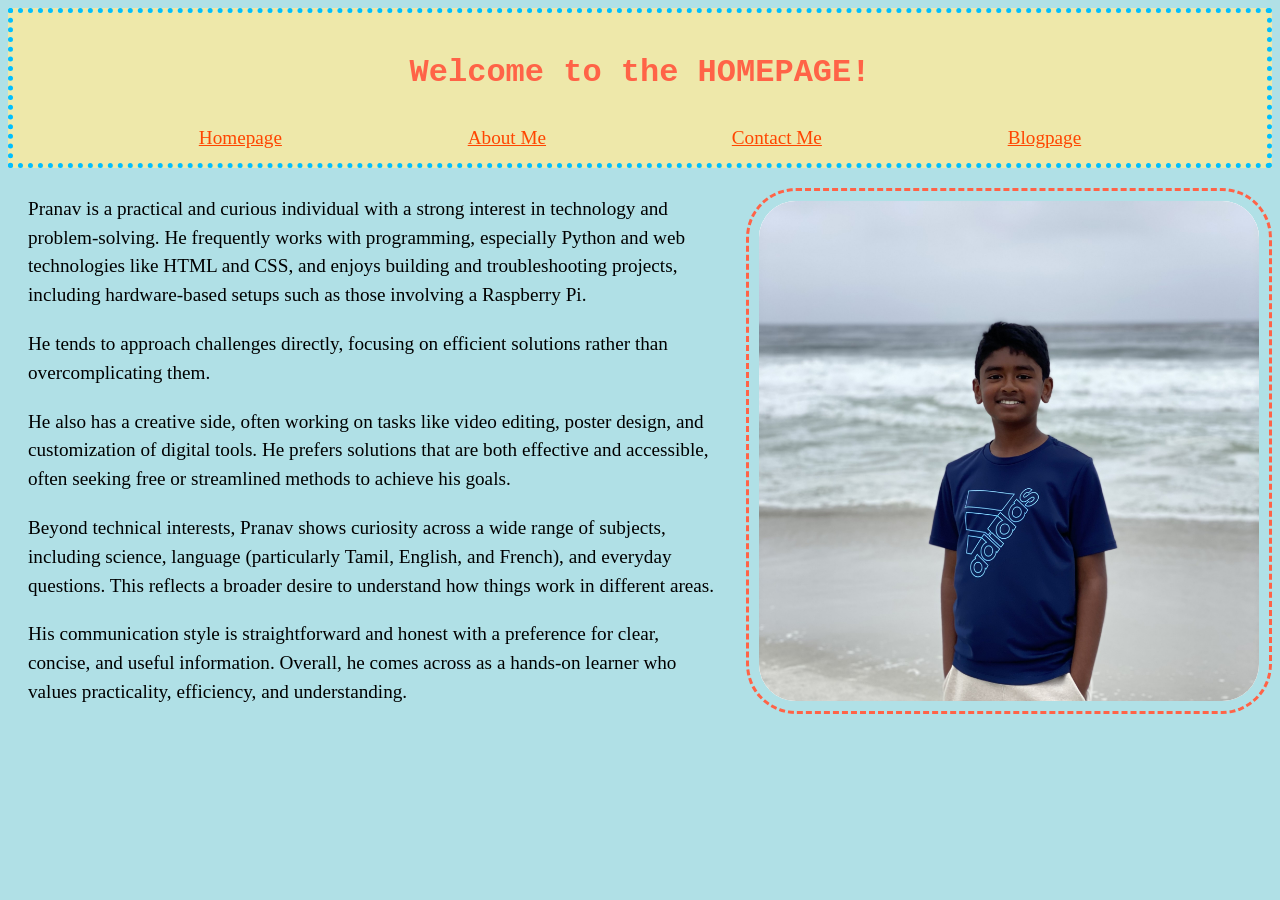
==== index.html @ d90aacef "Change of "homepage.html" to "index.html"" ====
<!DOCTYPE html>
    <html lang="en">

        <head>
            <meta charset="UTF-8"/>
            <meta name="description" content="Meet Pranav Thangakumar!"/>
            <meta name="viewport" content="width=device-width, initial-scale=1.0"/>
            <link rel="stylesheet" href="main.css"/>
            <link rel="stylesheet" href="homepage.css"/>
            <title>Homepage</title>
        </head>

        <body>
            <header>
                <h1>Welcome to the HOMEPAGE!</h1>
                <div id="links">
                    <a href="index.html">Homepage</a>
                    <a href="about-me/about-me.html">About Me</a>
                    <a href="contact-page.html">Contact Me</a>
                    <a href="blog-homepage.html">Blogpage</a>
                </div>
                
            </header>
            <div class="introduction">
                <div class="text">
                    <p>Pranav is a practical and curious individual with a strong interest in technology and problem-solving. He frequently works with programming, especially Python and web technologies like HTML and CSS, and enjoys building and troubleshooting projects, including hardware-based setups such as those involving a Raspberry Pi.</p>
                        
                    <p>He tends to approach challenges directly, focusing on efficient solutions rather than overcomplicating them. </p>

                    <p>He also has a creative side, often working on tasks like video editing, poster design, and customization of digital tools. He prefers solutions that are both effective and accessible, often seeking free or streamlined methods to achieve his goals.</p>

                    <p>Beyond technical interests, Pranav shows curiosity across a wide range of subjects, including science, language (particularly Tamil, English, and French), and everyday questions. This reflects a broader desire to understand how things work in different areas.</p>

                    <p>His communication style is straightforward and honest with a preference for clear, concise, and useful information. Overall, he comes across as a hands-on learner who values practicality, efficiency, and understanding.</p>

                </div>
                
                <img src="images/profile_pic.svg" alt="profile_pic"/>
            </div>

        </body>

    </html>
---- main.css ----
body {
  background-color: powderblue;
  max-width: auto;
  margin: 5 auto;
}

p, li {
  font-size: larger;
}

li {
  color: darkblue;
}

h2{
    border-bottom: 5px dotted deepskyblue;
}

p{
  line-height: 1.5;
}

/*header*/

header {
  background-color: palegoldenrod;
  border: 5px dotted deepskyblue;
  max-width: auto;
}

header div {
  display: flex;
  height: 50px;
  width: auto;
  justify-content: space-evenly;
  align-items: center;
  padding-top: 0px;
}

header a {
  font-size: larger;
}

header h1 {
  color: tomato;
  font-family: 'Courier New', Courier, monospace;
  text-align: center;
  padding-top: 20px;
}

a:link {
  color: orangered;
}

a:hover {
  transform: scale(1.1);
  color:darkblue;
}

a:active {
  color: darkblue;
}

a:visited {
  color: orangered;
}


.left-align{
  text-align: left;
}

.center-align{
  text-align: center;
}

.cell{
  border: black solid 2px;
  padding: 4px, 8px;
  width: 75px;
}

th, td{
  text-align: center;
}

/* Flexbox code */

.flex-default{
    display: flex;
    padding-top: 25px;
    gap: 0;
}

.flex-default-text{
    display: flex;
    flex-direction: column;
    flex-shrink: 0;
    max-width: 900px;
}

/* tti - Text to img in direction of screen */

.tti-img{
    display: flex;
    flex-direction: column;
    padding-left: 30px;
    align-items: center;
    margin-left: auto;
    padding-right: 100px;
    gap: 15px;
}

/* itt - img to text in direction of screen */

.itt-img{
    display: flex;
    flex-direction: column;
    padding-right: 30px;
    align-items: center;
    margin-right: auto;
    padding-left: 100px;
    gap: 15px;
}
---- homepage.css ----
.introduction {
    display: flex;
    padding-top: 20px;
    align-items: center;
}

.introduction img{
    padding: 10px;
    border-radius: 50px;
    border: dashed tomato; 
}

.introduction img:hover{
    animation: grow ease 3s;
}


.introduction p {
    padding: 20px;
}

.text {
    display: flex;
    flex-direction: column;
    gap: 20px;
    padding-left: 20px;
    padding-right: 20px;
}

.text p{
    margin: 0;
    padding: 0;
}

@keyframes grow {
    50%{
        transform: scale(1.1);
        padding: 0px;
        margin: 10px;
        margin-left: 17.5px
    }

    100%{
        transform: scale(1);
        padding: 10px;
        margin: 0px;
    }
}
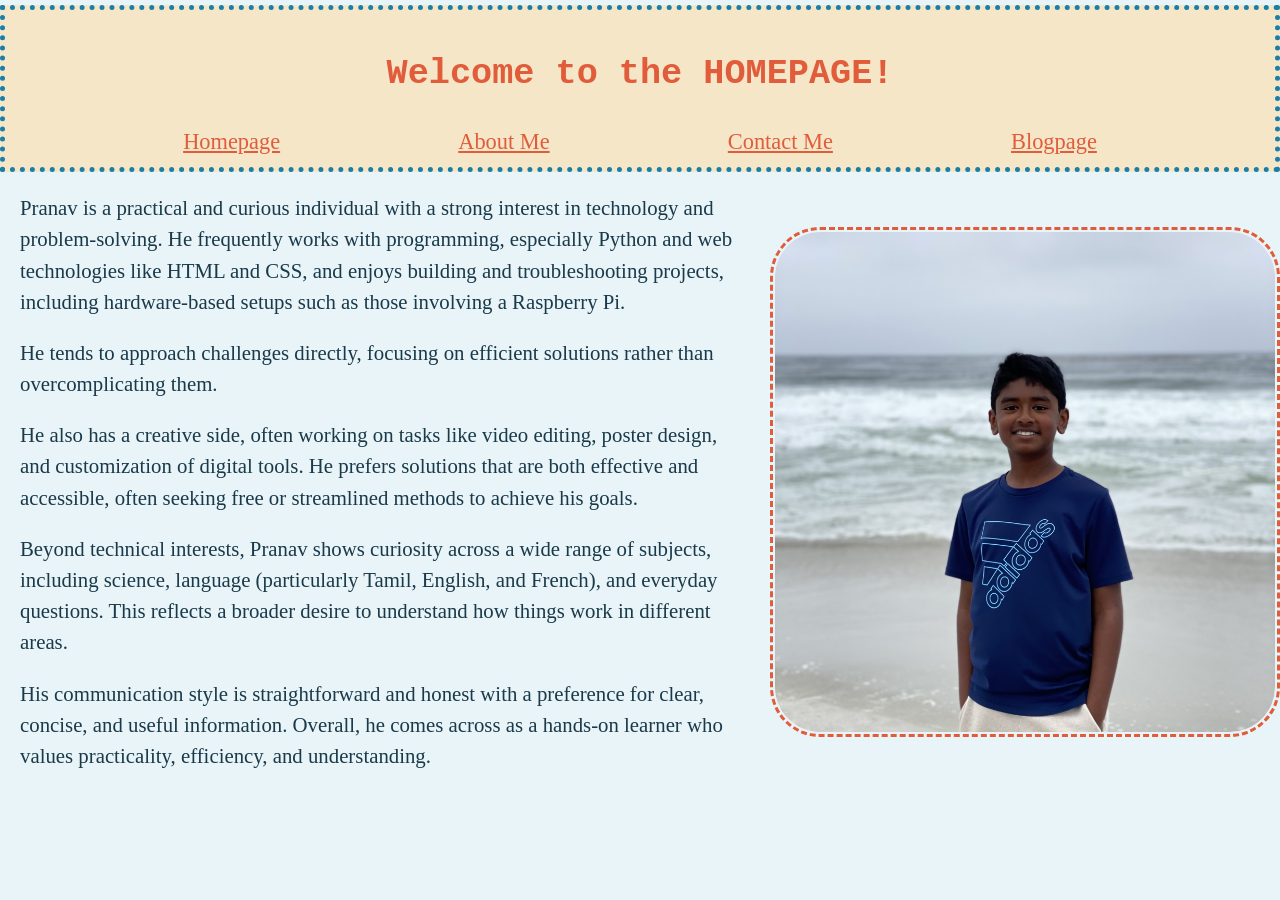
==== commit 5a1bac2b: "homepage.css to index.css change" ====
--- a/index.html
+++ b/index.html
@@ -6,7 +6,7 @@
             <meta name="description" content="Meet Pranav Thangakumar!"/>
             <meta name="viewport" content="width=device-width, initial-scale=1.0"/>
             <link rel="stylesheet" href="main.css"/>
-            <link rel="stylesheet" href="homepage.css"/>
+            <link rel="stylesheet" href="index.css"/>
             <title>Homepage</title>
         </head>
 
--- a/main.css
+++ b/main.css
@@ -1,107 +1,118 @@
 body {
   background-color: powderblue;
   max-width: auto;
-  margin: 5 auto;
-}
-
-p, li {
-  font-size: larger;
-}
-
-li {
-  color: darkblue;
-}
-
-h2{
-    border-bottom: 5px dotted deepskyblue;
-}
-
-p{
-  line-height: 1.5;
-}
-
-/*header*/
-
+  margin: 5px auto;
+}
+
+p, li {font-size: 1.3rem;}
+
+li {color: darkblue;}
+
+h2 {border-bottom: 5px dotted deepskyblue;}
+
+p {line-height: 1.5;}
+
+/* header */
 header {
   background-color: palegoldenrod;
   border: 5px dotted deepskyblue;
-  max-width: auto;
 }
 
 header div {
   display: flex;
   height: 50px;
-  width: auto;
   justify-content: space-evenly;
   align-items: center;
   padding-top: 0px;
 }
 
-header a {
-  font-size: larger;
-}
+header a { font-size: 1.4rem;}
 
 header h1 {
   color: tomato;
   font-family: 'Courier New', Courier, monospace;
   text-align: center;
   padding-top: 20px;
-}
-
-a:link {
-  color: orangered;
-}
-
-a:hover {
-  transform: scale(1.1);
-  color:darkblue;
-}
-
-a:active {
-  color: darkblue;
-}
-
-a:visited {
-  color: orangered;
-}
-
-
-.left-align{
-  text-align: left;
-}
-
-.center-align{
-  text-align: center;
-}
-
-.cell{
+  font-size: 2.2rem;
+}
+
+a:hover  { transform: scale(1.1)}
+
+.left-align  { text-align: left; }
+.center-align { text-align: center; }
+
+.cell {
   border: black solid 2px;
-  padding: 4px, 8px;
+  padding: 4px 8px;
   width: 75px;
 }
 
-th, td{
-  text-align: center;
+th, td { text-align: center; }
+
+/* ── Light mode: Ocean Breeze ── */
+body {
+  background-color: #E8F4F8;
+  color: #1A3A4A;
+}
+
+p, li { color: #1A3A4A; }
+li { color: #1A3A4A; }
+h2 { border-bottom: 5px dotted #1A7FA8; }
+
+header {
+  background-color: #F5E6C8;
+  border: 5px dotted #1A7FA8;
+}
+header h1 { color: #E05C3A; }
+
+a:link   { color: #E05C3A; }
+a:visited { color: #E05C3A; }
+a:hover  { color: #1A3A4A; }
+a:active { color: #1A3A4A; }
+
+.cell { border: #1A3A4A solid 2px; }
+
+/* ── Dark mode: Deep Ocean ── */
+@media (prefers-color-scheme: dark) {
+  body {
+    background-color: #0D1F26;
+    color: #E8F4F8;
+  }
+
+  p, li { color: #E8F4F8; }
+  h2 { border-bottom: 5px dotted #2AAECF; }
+
+  header {
+    background-color: #122B36;
+    border: 5px dotted #2AAECF;
+  }
+  header h1 { color: #FF6B4A; }
+
+  a:link   { color: #FF6B4A; }
+  a:visited { color: #FF6B4A; }
+  a:hover  { color: #E8F4F8; }
+  a:active { color: #E8F4F8; }
+
+  .cell { border: #E8F4F8 solid 2px; }
 }
 
 /* Flexbox code */
-
-.flex-default{
+.flex-default {
     display: flex;
     padding-top: 25px;
     gap: 0;
 }
 
-.flex-default-text{
+.flex-default-text {
     display: flex;
     flex-direction: column;
     flex-shrink: 0;
     max-width: 900px;
-}
-
-/* tti - Text to img in direction of screen */
-
-.tti-img{
+    padding: 0 15px;
+}
+
+/* tti - Text to img */
+.tti-img {
     display: flex;
     flex-direction: column;
     padding-left: 30px;
@@ -111,9 +122,8 @@
     gap: 15px;
 }
 
-/* itt - img to text in direction of screen */
-
-.itt-img{
+/* itt - img to text */
+.itt-img {
     display: flex;
     flex-direction: column;
     padding-right: 30px;
@@ -122,3 +132,100 @@
     padding-left: 100px;
     gap: 15px;
 }
+
+@media (max-width: 900px) {
+    .tti-img {
+        padding-right: 20px;
+        padding-left: 15px;
+    }
+    .itt-img {
+        padding-left: 20px;
+        padding-right: 15px;
+    }
+}
+
+@media (max-width: 768px) {
+    body {
+        margin: 0;
+    }
+
+    p, li {
+        font-size: 1.25rem;
+    }
+
+    header h1 {
+        font-size: 1.8rem;
+        padding-top: 10px;
+    }
+
+    header div {
+        height: auto;
+        flex-wrap: wrap;
+        gap: 8px;
+        padding: 10px;
+        justify-content: center;
+    }
+
+    header a {
+        font-size: 1.4rem;
+    }
+
+    .flex-default {
+        flex-direction: column;
+        padding-top: 15px;
+    }
+
+    .flex-default-text {
+        max-width: 100%;
+        padding: 0 10px;
+        order: 0;
+    }
+
+    h2 {
+        padding-left: 12px;
+    }
+
+    .tti-img {
+        padding: 15px 10px;
+        margin: 0;
+        order: 1;
+    }
+
+    .itt-img {
+        padding: 15px 10px;
+        margin: 0;
+        order: 1;
+    }
+
+    .tti-img img,
+    .itt-img img {
+        max-width: 85% !important;
+        width: auto !important;
+        height: auto !important;
+        max-height: 220px;
+    }
+
+    .cell {
+        width: 55px;
+        font-size: small;
+        padding: 3px 4px;
+    }
+}
+
+@media (max-width: 480px) {
+    header h1 {font-size: 2rem;}
+
+    h2 {
+        font-size: 1.5rem;
+        padding: 0 10px;
+    }
+
+    header a{font-size: 1.3rem;}
+
+    p, li{font-size: 1.25rem;}
+
+    .cell {
+        width: 45px;
+        font-size: x-small;
+    }
+}
--- a/index.css
+++ b/index.css
@@ -0,0 +1,62 @@
+.introduction {
+    display: flex;
+    padding-top: 20px;
+    align-items: center;
+}
+
+.introduction img {
+    padding: 2px;
+    border-radius: 50px;
+    border: dashed #E05C3A;
+}
+
+.introduction img:hover {
+    animation: grow ease 3s;
+}
+
+.introduction p {
+    padding: 20px;
+}
+
+.text {
+    display: flex;
+    flex-direction: column;
+    gap: 20px;
+    padding-left: 20px;
+    padding-right: 20px;
+}
+
+.text p {
+    margin: 0;
+    padding: 0;
+}
+
+@media (max-width: 768px) {
+    .introduction {
+        flex-direction: column-reverse;
+        align-items: center;
+        padding-top: 10px;
+    }
+
+    .introduction img {
+        width: 40%;
+        max-width: 500px;
+        height: auto !important;
+    }
+
+    .text {
+        padding: 10px;
+        gap: 12px;
+    }
+
+    .introduction p {
+        padding: 8px;
+    }
+}
+
+@media (max-width: 480px) {
+    .introduction img {
+        width: 50%;
+        max-width: 200px;
+    }
+}
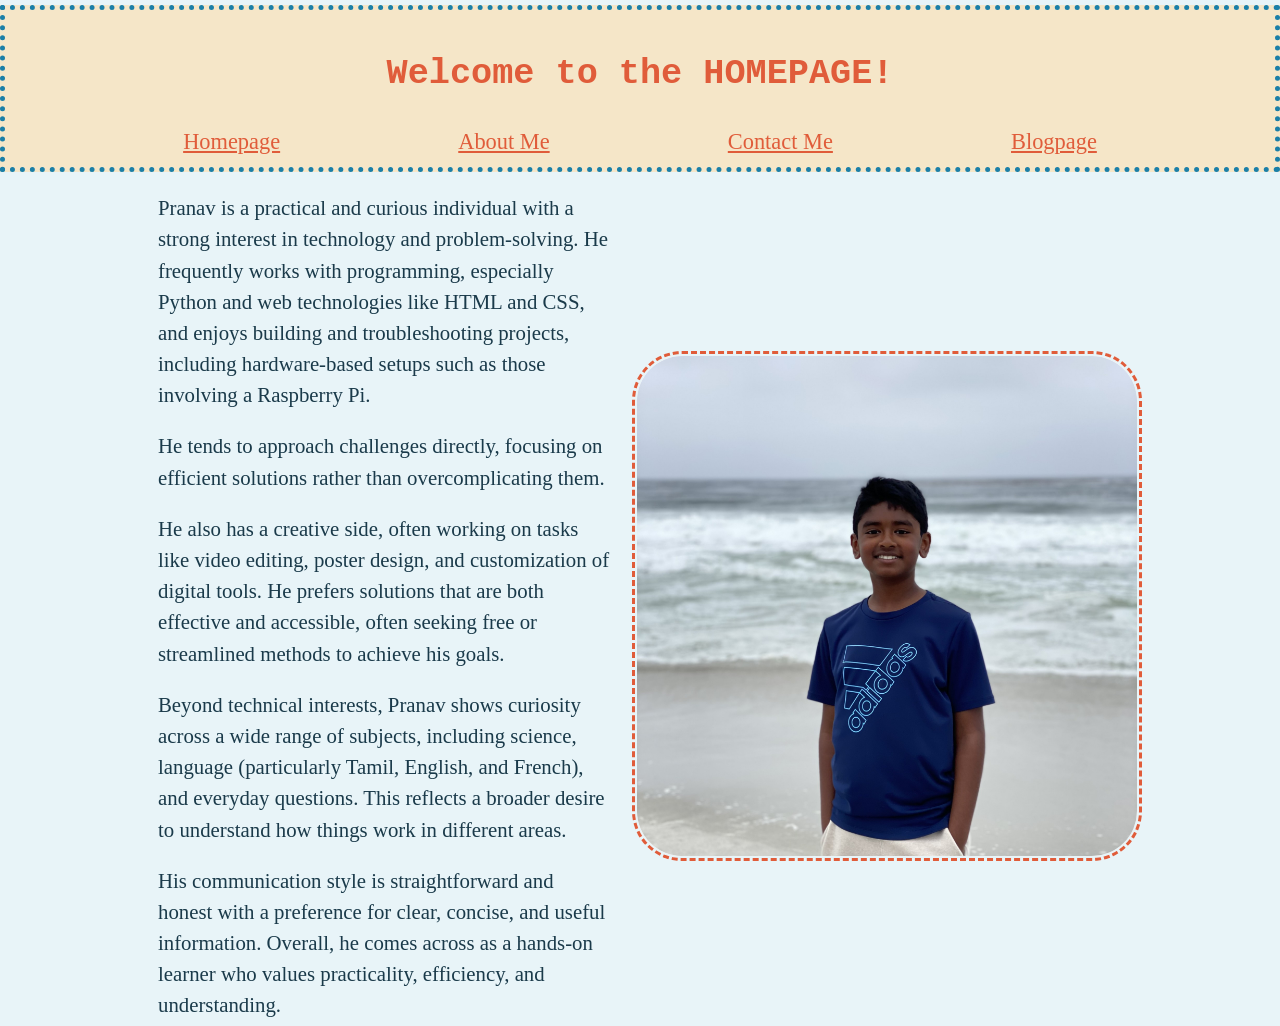
==== commit 587872d7: "container add-in" ====
--- a/index.html
+++ b/index.html
@@ -21,21 +21,23 @@
                 </div>
                 
             </header>
-            <div class="introduction">
-                <div class="text">
-                    <p>Pranav is a practical and curious individual with a strong interest in technology and problem-solving. He frequently works with programming, especially Python and web technologies like HTML and CSS, and enjoys building and troubleshooting projects, including hardware-based setups such as those involving a Raspberry Pi.</p>
-                        
-                    <p>He tends to approach challenges directly, focusing on efficient solutions rather than overcomplicating them. </p>
+            <div class="container">
+                <div class="introduction">
+                    <div class="text">
+                        <p>Pranav is a practical and curious individual with a strong interest in technology and problem-solving. He frequently works with programming, especially Python and web technologies like HTML and CSS, and enjoys building and troubleshooting projects, including hardware-based setups such as those involving a Raspberry Pi.</p>
+                            
+                        <p>He tends to approach challenges directly, focusing on efficient solutions rather than overcomplicating them. </p>
 
-                    <p>He also has a creative side, often working on tasks like video editing, poster design, and customization of digital tools. He prefers solutions that are both effective and accessible, often seeking free or streamlined methods to achieve his goals.</p>
+                        <p>He also has a creative side, often working on tasks like video editing, poster design, and customization of digital tools. He prefers solutions that are both effective and accessible, often seeking free or streamlined methods to achieve his goals.</p>
 
-                    <p>Beyond technical interests, Pranav shows curiosity across a wide range of subjects, including science, language (particularly Tamil, English, and French), and everyday questions. This reflects a broader desire to understand how things work in different areas.</p>
+                        <p>Beyond technical interests, Pranav shows curiosity across a wide range of subjects, including science, language (particularly Tamil, English, and French), and everyday questions. This reflects a broader desire to understand how things work in different areas.</p>
 
-                    <p>His communication style is straightforward and honest with a preference for clear, concise, and useful information. Overall, he comes across as a hands-on learner who values practicality, efficiency, and understanding.</p>
+                        <p>His communication style is straightforward and honest with a preference for clear, concise, and useful information. Overall, he comes across as a hands-on learner who values practicality, efficiency, and understanding.</p>
 
+                    </div>
+                    
+                    <img src="images/profile_pic.svg" alt="profile_pic"/>
                 </div>
-                
-                <img src="images/profile_pic.svg" alt="profile_pic"/>
             </div>
 
         </body>
--- a/main.css
+++ b/main.css
@@ -133,6 +133,13 @@
     gap: 15px;
 }
 
+.container {
+    max-width: 1100px;
+    margin: 0 auto;
+    padding: 0 clamp(16px, 4vw, 48px);
+    box-sizing: border-box;
+}
+
 @media (max-width: 900px) {
     .tti-img {
         padding-right: 20px;
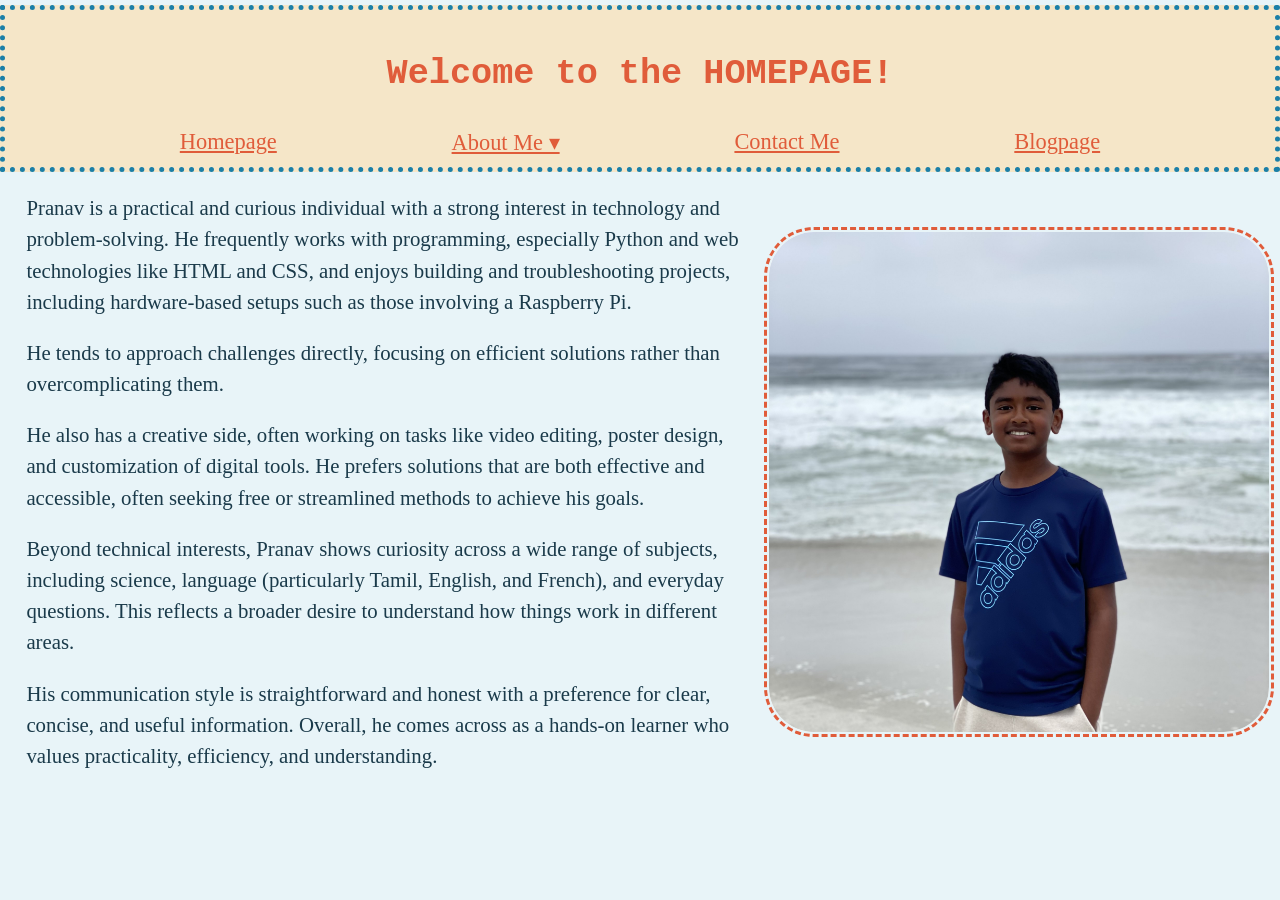
==== commit 241b3e7e: "About-me dropdown" ====
--- a/index.html
+++ b/index.html
@@ -15,7 +15,13 @@
                 <h1>Welcome to the HOMEPAGE!</h1>
                 <div id="links">
                     <a href="index.html">Homepage</a>
-                    <a href="about-me/about-me.html">About Me</a>
+                    <div class="dropdown">
+                        <a href="about-me/about-me.html">About Me ▾</a>
+                        <div class="dropdown-menu">
+                            <a href="about-me/booklist.html">Booklist</a>
+                            <a href="about-me/pokemon_deck.html">Pokédeck</a>
+                        </div>
+                    </div>
                     <a href="contact-page.html">Contact Me</a>
                     <a href="blog-homepage.html">Blogpage</a>
                 </div>
--- a/main.css
+++ b/main.css
@@ -72,30 +72,6 @@
 
 .cell { border: #1A3A4A solid 2px; }
 
-/* ── Dark mode: Deep Ocean ── */
-@media (prefers-color-scheme: dark) {
-  body {
-    background-color: #0D1F26;
-    color: #E8F4F8;
-  }
-
-  p, li { color: #E8F4F8; }
-  h2 { border-bottom: 5px dotted #2AAECF; }
-
-  header {
-    background-color: #122B36;
-    border: 5px dotted #2AAECF;
-  }
-  header h1 { color: #FF6B4A; }
-
-  a:link   { color: #FF6B4A; }
-  a:visited { color: #FF6B4A; }
-  a:hover  { color: #E8F4F8; }
-  a:active { color: #E8F4F8; }
-
-  .cell { border: #E8F4F8 solid 2px; }
-}
-
 /* Flexbox code */
 .flex-default {
     display: flex;
@@ -133,11 +109,47 @@
     gap: 15px;
 }
 
-.container {
-    max-width: 1100px;
-    margin: 0 auto;
-    padding: 0 clamp(16px, 4vw, 48px);
-    box-sizing: border-box;
+.container{
+    padding-left: 0.5%;
+    padding-right: 0.5%;
+}
+
+
+/* Dropdown */
+
+.dropdown {
+    position: relative;
+}
+
+.dropdown-menu {
+    display: none;
+    position: absolute;
+    top: 100%;
+    left: 50%;
+    transform: translateX(-50%);
+    background-color: #F5E6C8;
+    border: 2px solid #1A7FA8;
+    border-radius: 6px;
+    z-index: 100;
+    min-width: 120px;
+    flex-direction: column;
+    height: 80px;
+    overflow-y: auto;
+}
+
+.dropdown-menu a {
+    display: block;
+    padding: 8px 14px;
+    font-size: 1.1rem;
+    white-space: nowrap;
+}
+
+.dropdown-menu a:hover {
+    transform: scale(1.1);
+}
+
+.dropdown:hover .dropdown-menu {
+    display: flex;
 }
 
 @media (max-width: 900px) {
@@ -235,4 +247,32 @@
         width: 45px;
         font-size: x-small;
     }
+}
+
+@media (prefers-color-scheme: dark) {
+    body {
+        background-color: #0D1F26;
+        color: #E8F4F8;
+    }
+
+    p, li { color: #E8F4F8; }
+    h2 { border-bottom: 5px dotted #2AAECF; }
+
+    header {
+        background-color: #122B36;
+        border: 5px dotted #2AAECF;
+    }
+    header h1 { color: #FF6B4A; }
+
+    a:link   { color: #FF6B4A; }
+    a:visited { color: #FF6B4A; }
+    a:hover  { color: #E8F4F8; }
+    a:active { color: #E8F4F8; }
+
+    .cell { border: #E8F4F8 solid 2px; }
+
+    .dropdown-menu {
+        background-color: #122B36;
+        border-color: #2AAECF;
+    }
 }
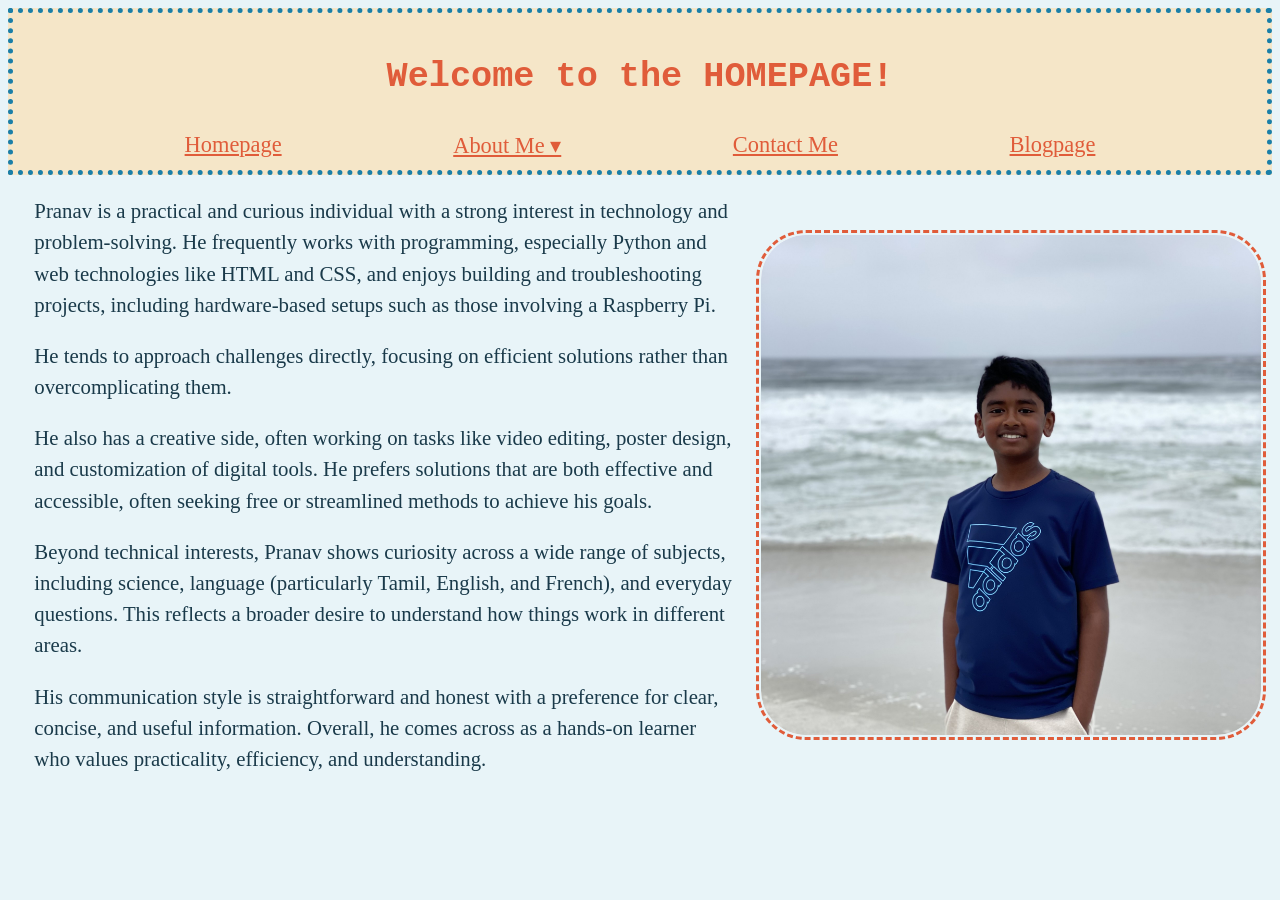
==== commit 4300f6b3: "Blog effeciency update with JS and JSON" ====
--- a/index.html
+++ b/index.html
@@ -23,7 +23,7 @@
                         </div>
                     </div>
                     <a href="contact-page.html">Contact Me</a>
-                    <a href="blog-homepage.html">Blogpage</a>
+                    <a href="blog/blog-homepage.html">Blogpage</a>
                 </div>
                 
             </header>
--- a/main.css
+++ b/main.css
@@ -1,23 +1,9 @@
-body {
-  background-color: powderblue;
-  max-width: auto;
-  margin: 5px auto;
-}
-
-p, li {font-size: 1.3rem;}
-
-li {color: darkblue;}
-
-h2 {border-bottom: 5px dotted deepskyblue;}
-
-p {line-height: 1.5;}
+p {
+    font-size: 1.3rem; 
+    line-height: 1.5;
+}
 
 /* header */
-header {
-  background-color: palegoldenrod;
-  border: 5px dotted deepskyblue;
-}
-
 header div {
   display: flex;
   height: 50px;
@@ -29,7 +15,6 @@
 header a { font-size: 1.4rem;}
 
 header h1 {
-  color: tomato;
   font-family: 'Courier New', Courier, monospace;
   text-align: center;
   padding-top: 20px;
@@ -55,14 +40,14 @@
   color: #1A3A4A;
 }
 
-p, li { color: #1A3A4A; }
-li { color: #1A3A4A; }
+p { color: #1A3A4A; }
 h2 { border-bottom: 5px dotted #1A7FA8; }
 
 header {
   background-color: #F5E6C8;
   border: 5px dotted #1A7FA8;
 }
+
 header h1 { color: #E05C3A; }
 
 a:link   { color: #E05C3A; }
@@ -260,8 +245,9 @@
 
     header {
         background-color: #122B36;
-        border: 5px dotted #2AAECF;
-    }
+        border-color: #2AAECF;
+    }
+    
     header h1 { color: #FF6B4A; }
 
     a:link   { color: #FF6B4A; }
